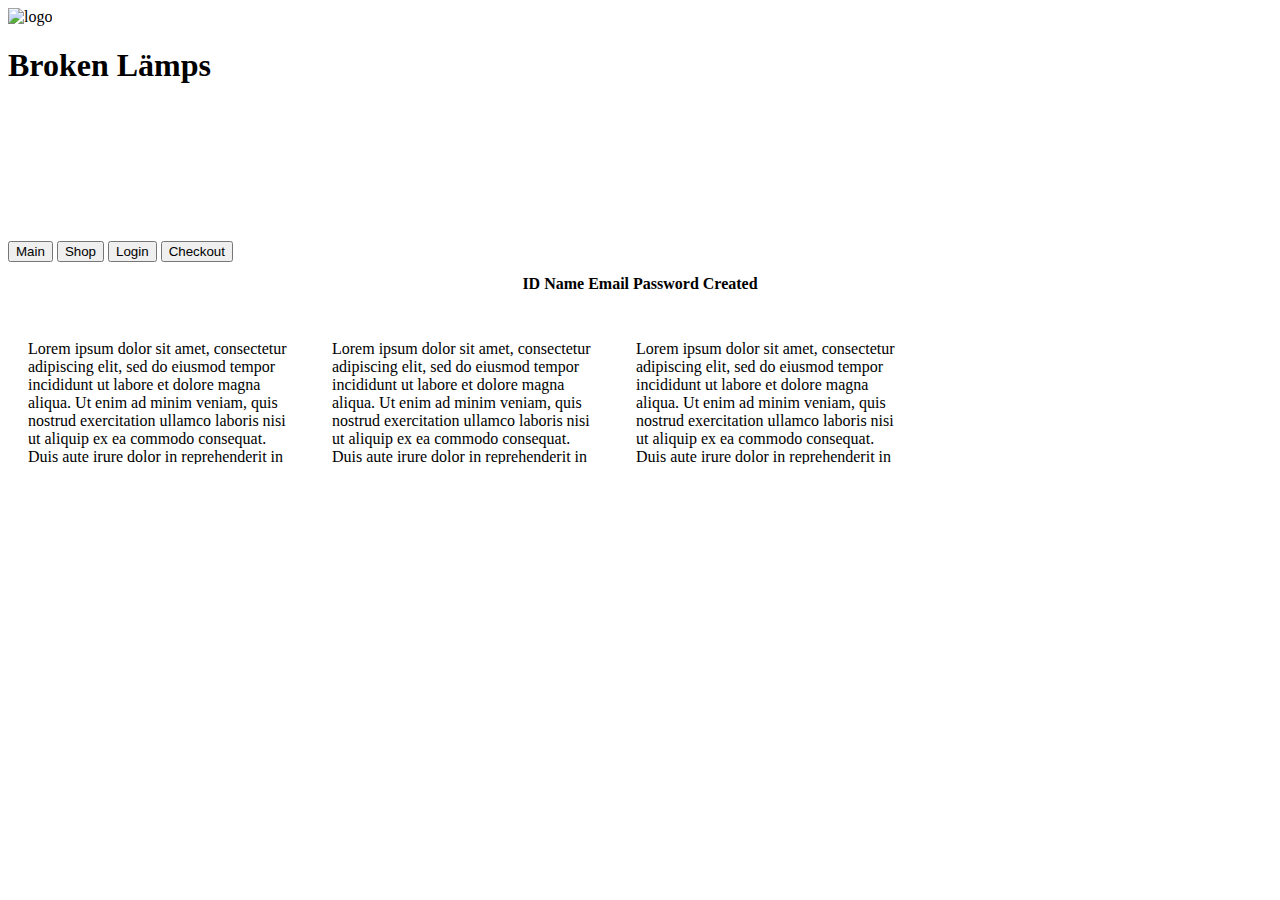
==== templates/index.html @ bd6a047e "Connect python to mysql" ====
<!DOCTYPE html>
<html lang="en">
<head>
    <meta charset="UTF-8">
    <title>Trasiga Lampor</title>
    <link rel="stylesheet" href="Style.css">
</head>
<body>
<header>
    <img src="/img/trasiglampa.png" alt="logo">

    <h1 id="Rubrik">Broken Lämps</h1>

    <button onclick="document.location='./'" class="button button1">Main</button>
    <button onclick="document.location='./shop'" class="button button2">Shop</button>
    <button onclick="document.location='./login'" class="button button3">Login</button>
    <button onclick="document.location='./checkout'" class="button button4">Checkout</button>


    <svg id="Top1">
        <rect/>
    </svg>

</header>


<div style="margin: auto;
  width: 50%;
  padding: 10px; display: flex; justify-content: center">
    <table id="test">
        <thead>
        <tr>
            <th>ID</th>
            <th>Name</th>
            <th>Email</th>
            <th>Password</th>
            <th>Created</th>
        </tr>
        </thead>
        <tbody>
        <tr>
            <td></td>
            <td></td>
            <td></td>
            <td></td>
            <td></td>
        </tr>
        <tr>
            <td></td>
            <td></td>
            <td></td>
            <td></td>
            <td></td>
        </tr>
        </tbody>
    </table>
</div>


<svg id="Asset1">


    <rect/>
    <foreignobject x="20" y="10" width="90%" height=100%>
        <p>
            Lorem ipsum dolor sit amet, consectetur adipiscing elit,
            sed do eiusmod tempor incididunt ut labore et dolore magna
            aliqua. Ut enim ad minim veniam, quis nostrud exercitation
            ullamco laboris nisi ut aliquip ex ea commodo consequat.
            Duis aute irure dolor in reprehenderit in voluptate velit
            esse cillum dolore eu fugiat nulla pariatur. Excepteur sint
            occaecat cupidatat non proident, sunt in culpa qui officia
            deserunt mollit anim id est laborum.
            Lorem ipsum dolor sit amet, consectetur adipiscing elit,
            sed do eiusmod tempor incididunt ut labore et dolore magna
            aliqua. Ut enim ad minim veniam, quis nostrud exercitation
            ullamco laboris nisi ut aliquip ex ea commodo consequat.
            Duis aute irure dolor in reprehenderit in voluptate velit
            esse cillum dolore eu fugiat nulla pariatur. Excepteur sint
            occaecat cupidatat non proident, sunt in culpa qui officia
            deserunt mollit anim id est laborum.
            Lorem ipsum dolor sit amet, consectetur adipiscing elit,
            sed do eiusmod tempor incididunt ut labore et dolore magna
            aliqua. Ut enim ad minim veniam, quis nostrud exercitation
            ullamco laboris nisi ut aliquip ex ea commodo consequat.
            Duis aute irure dolor in reprehenderit in voluptate velit
            esse cillum dolore eu fugiat nulla pariatur. Excepteur sint
        </p>
    </foreignobject>
</svg>

<svg id="Asset2">
    <rect/>
    <foreignobject x="20" y="10" width="90%" height=100%>
        <p>
            Lorem ipsum dolor sit amet, consectetur adipiscing elit,
            sed do eiusmod tempor incididunt ut labore et dolore magna
            aliqua. Ut enim ad minim veniam, quis nostrud exercitation
            ullamco laboris nisi ut aliquip ex ea commodo consequat.
            Duis aute irure dolor in reprehenderit in voluptate velit
            esse cillum dolore eu fugiat nulla pariatur. Excepteur sint
            occaecat cupidatat non proident, sunt in culpa qui officia
            deserunt mollit anim id est laborum.
            Lorem ipsum dolor sit amet, consectetur adipiscing elit,
            sed do eiusmod tempor incididunt ut labore et dolore magna
            aliqua. Ut enim ad minim veniam, quis nostrud exercitation
            ullamco laboris nisi ut aliquip ex ea commodo consequat.
            Duis aute irure dolor in reprehenderit in voluptate velit
            esse cillum dolore eu fugiat nulla pariatur. Excepteur sint
            occaecat cupidatat non proident, sunt in culpa qui officia
            deserunt mollit anim id est laborum.
            Lorem ipsum dolor sit amet, consectetur adipiscing elit,
            sed do eiusmod tempor incididunt ut labore et dolore magna
            aliqua. Ut enim ad minim veniam, quis nostrud exercitation
            ullamco laboris nisi ut aliquip ex ea commodo consequat.
            Duis aute irure dolor in reprehenderit in voluptate velit
            esse cillum dolore eu fugiat nulla pariatur. Excepteur sint
        </p>
    </foreignobject>
</svg>

<svg id="Asset3">
    <rect/>
    <foreignobject x="20" y="10" width="90%" height=100%>
        <p>
            Lorem ipsum dolor sit amet, consectetur adipiscing elit,
            sed do eiusmod tempor incididunt ut labore et dolore magna
            aliqua. Ut enim ad minim veniam, quis nostrud exercitation
            ullamco laboris nisi ut aliquip ex ea commodo consequat.
            Duis aute irure dolor in reprehenderit in voluptate velit
            esse cillum dolore eu fugiat nulla pariatur. Excepteur sint
            occaecat cupidatat non proident, sunt in culpa qui officia
            deserunt mollit anim id est laborum.
            Lorem ipsum dolor sit amet, consectetur adipiscing elit,
            sed do eiusmod tempor incididunt ut labore et dolore magna
            aliqua. Ut enim ad minim veniam, quis nostrud exercitation
            ullamco laboris nisi ut aliquip ex ea commodo consequat.
            Duis aute irure dolor in reprehenderit in voluptate velit
            esse cillum dolore eu fugiat nulla pariatur. Excepteur sint
            occaecat cupidatat non proident, sunt in culpa qui officia
            deserunt mollit anim id est laborum.
            Lorem ipsum dolor sit amet, consectetur adipiscing elit,
            sed do eiusmod tempor incididunt ut labore et dolore magna
            aliqua. Ut enim ad minim veniam, quis nostrud exercitation
            ullamco laboris nisi ut aliquip ex ea commodo consequat.
            Duis aute irure dolor in reprehenderit in voluptate velit
            esse cillum dolore eu fugiat nulla pariatur. Excepteur sint
        </p>
    </foreignobject>
</svg>


<svg id="Bottom1">
    <rect/>
</svg>


<script>

    // send a simple post request to the server
    function sendPostRequest(url, data, callback) {
        var request = new XMLHttpRequest();
        request.open('POST', url, true);
        request.setRequestHeader('Content-Type', 'application/json; charset=UTF-8');
        request.onload = function () {
            if (request.status >= 200 && request.status < 400) {
                // Success!
                var resp = request.responseText;
                callback(resp);
            } else {
                // We reached our target server, but it returned an error
                console.log("Error: " + request.status);
            }
        };
        request.onerror = function () {
            // There was a connection error of some sort
            console.log("Error: " + request.status);
        };
        request.send(data);
    }

    sendPostRequest("http://localhost/", "test", function (resp) {
        // parse json string
        var data = JSON.parse(resp);
        var table = document.getElementById("test");
        for (var i = 0; i < resp.length; i++) {
            var row = table.insertRow(i+1);
            var cell1 = row.insertCell(0);
            var cell2 = row.insertCell(1);
            var cell3 = row.insertCell(2);
            var cell4 = row.insertCell(3);
            var cell5 = row.insertCell(4);

            cell1.innerHTML = data[i][0];
            cell2.innerHTML = data[i][1];
            cell3.innerHTML = data[i][2];
            cell4.innerHTML = data[i][3];
            cell5.innerHTML = data[i][4];

        }

        console.log(data);
    })


</script>
</body>
</html>
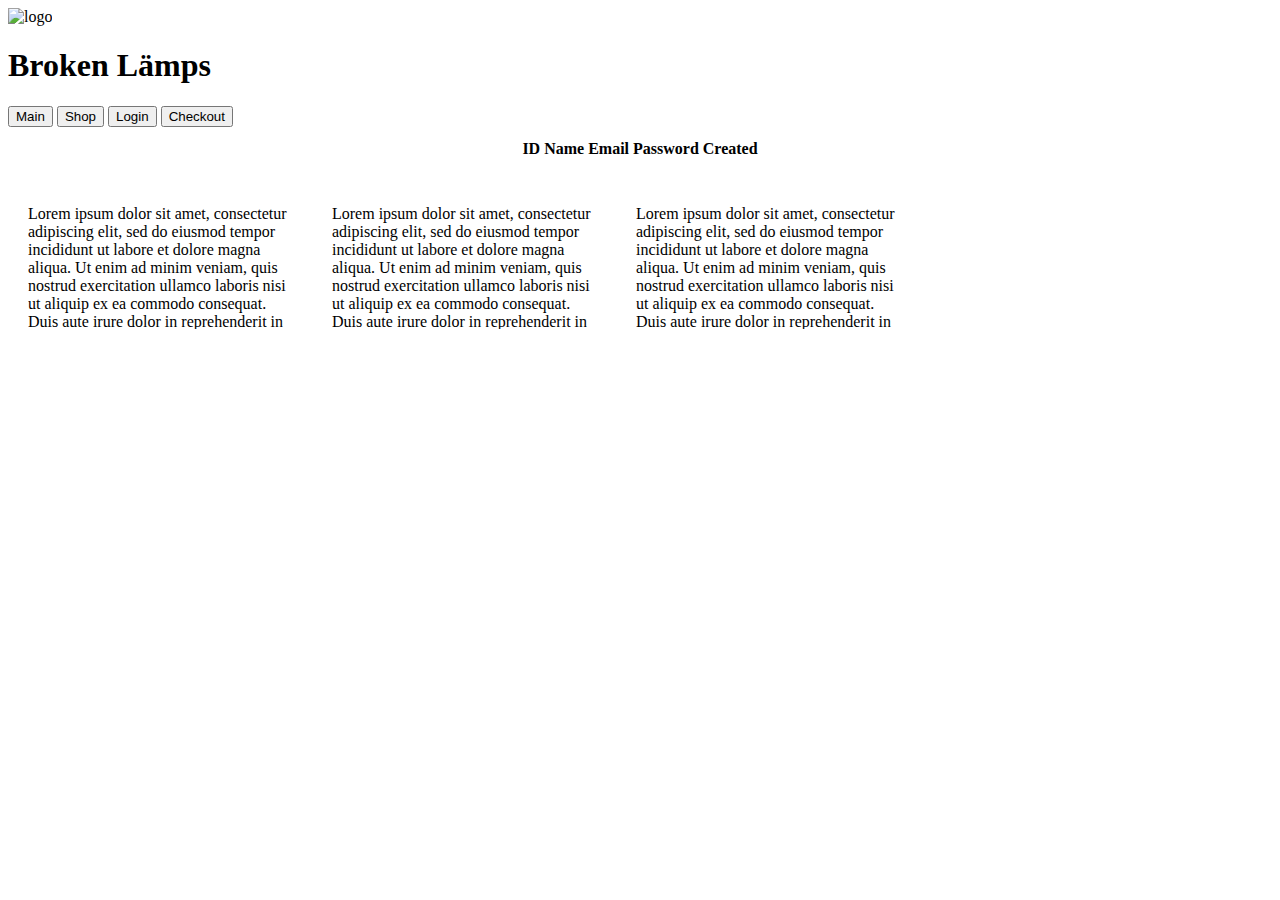
==== commit df1885b2: "uppdatera alla sidor och bakgrund" ====
--- a/templates/index.html
+++ b/templates/index.html
@@ -6,8 +6,9 @@
     <link rel="stylesheet" href="Style.css">
 </head>
 <body>
+<div class="background"></div>
 <header>
-    <img src="/img/trasiglampa.png" alt="logo">
+    <img src="/img/logo.png" alt="logo">
 
     <h1 id="Rubrik">Broken Lämps</h1>
 
@@ -17,9 +18,6 @@
     <button onclick="document.location='./checkout'" class="button button4">Checkout</button>
 
 
-    <svg id="Top1">
-        <rect/>
-    </svg>
 
 </header>
 
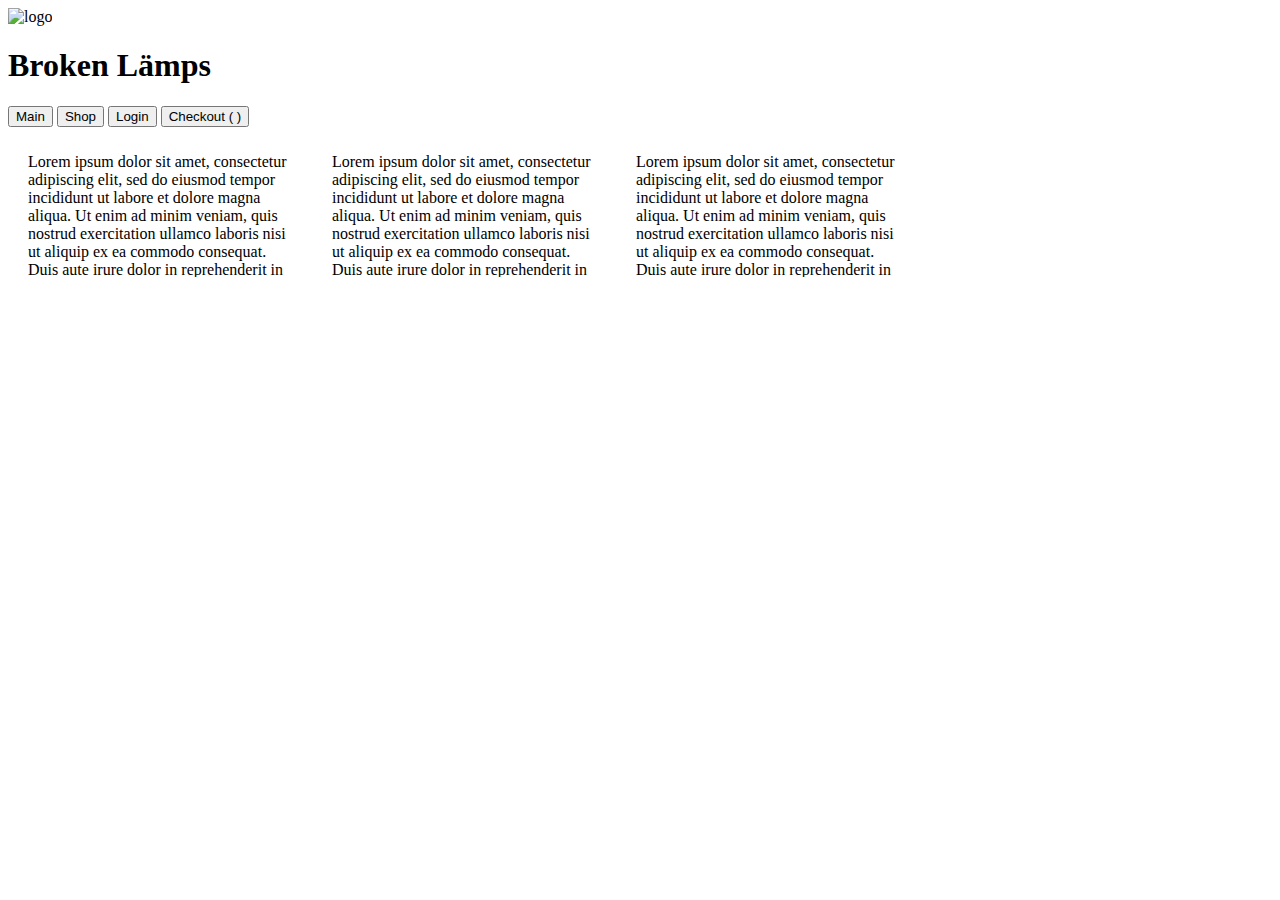
==== commit 32ff57da: "Many stuff added." ====
--- a/templates/index.html
+++ b/templates/index.html
@@ -12,47 +12,16 @@
 
     <h1 id="Rubrik">Broken Lämps</h1>
 
-    <button onclick="document.location='./'" class="button button1">Main</button>
-    <button onclick="document.location='./shop'" class="button button2">Shop</button>
-    <button onclick="document.location='./login'" class="button button3">Login</button>
-    <button onclick="document.location='./checkout'" class="button button4">Checkout</button>
-
+    <div class="menu">
+        <button onclick="document.location='./'" class="button button1">Main</button>
+        <button onclick="document.location='./shop'" class="button button2">Shop</button>
+        <button id="login" onclick="document.location='./login'" class="button button3">Login</button>
+        <button onclick="document.location='./checkout'" class="button button4">Checkout ( <span id="basket"></span> )
+        </button>
+    </div>
 
 
 </header>
-
-
-<div style="margin: auto;
-  width: 50%;
-  padding: 10px; display: flex; justify-content: center">
-    <table id="test">
-        <thead>
-        <tr>
-            <th>ID</th>
-            <th>Name</th>
-            <th>Email</th>
-            <th>Password</th>
-            <th>Created</th>
-        </tr>
-        </thead>
-        <tbody>
-        <tr>
-            <td></td>
-            <td></td>
-            <td></td>
-            <td></td>
-            <td></td>
-        </tr>
-        <tr>
-            <td></td>
-            <td></td>
-            <td></td>
-            <td></td>
-            <td></td>
-        </tr>
-        </tbody>
-    </table>
-</div>
 
 
 <svg id="Asset1">
@@ -153,54 +122,10 @@
 </svg>
 
 
-<script>
+<script lang="js" src="/JS/main.js"></script>
 
-    // send a simple post request to the server
-    function sendPostRequest(url, data, callback) {
-        var request = new XMLHttpRequest();
-        request.open('POST', url, true);
-        request.setRequestHeader('Content-Type', 'application/json; charset=UTF-8');
-        request.onload = function () {
-            if (request.status >= 200 && request.status < 400) {
-                // Success!
-                var resp = request.responseText;
-                callback(resp);
-            } else {
-                // We reached our target server, but it returned an error
-                console.log("Error: " + request.status);
-            }
-        };
-        request.onerror = function () {
-            // There was a connection error of some sort
-            console.log("Error: " + request.status);
-        };
-        request.send(data);
-    }
+<footer>
 
-    sendPostRequest("http://localhost/", "test", function (resp) {
-        // parse json string
-        var data = JSON.parse(resp);
-        var table = document.getElementById("test");
-        for (var i = 0; i < resp.length; i++) {
-            var row = table.insertRow(i+1);
-            var cell1 = row.insertCell(0);
-            var cell2 = row.insertCell(1);
-            var cell3 = row.insertCell(2);
-            var cell4 = row.insertCell(3);
-            var cell5 = row.insertCell(4);
-
-            cell1.innerHTML = data[i][0];
-            cell2.innerHTML = data[i][1];
-            cell3.innerHTML = data[i][2];
-            cell4.innerHTML = data[i][3];
-            cell5.innerHTML = data[i][4];
-
-        }
-
-        console.log(data);
-    })
-
-
-</script>
+</footer>
 </body>
 </html>
